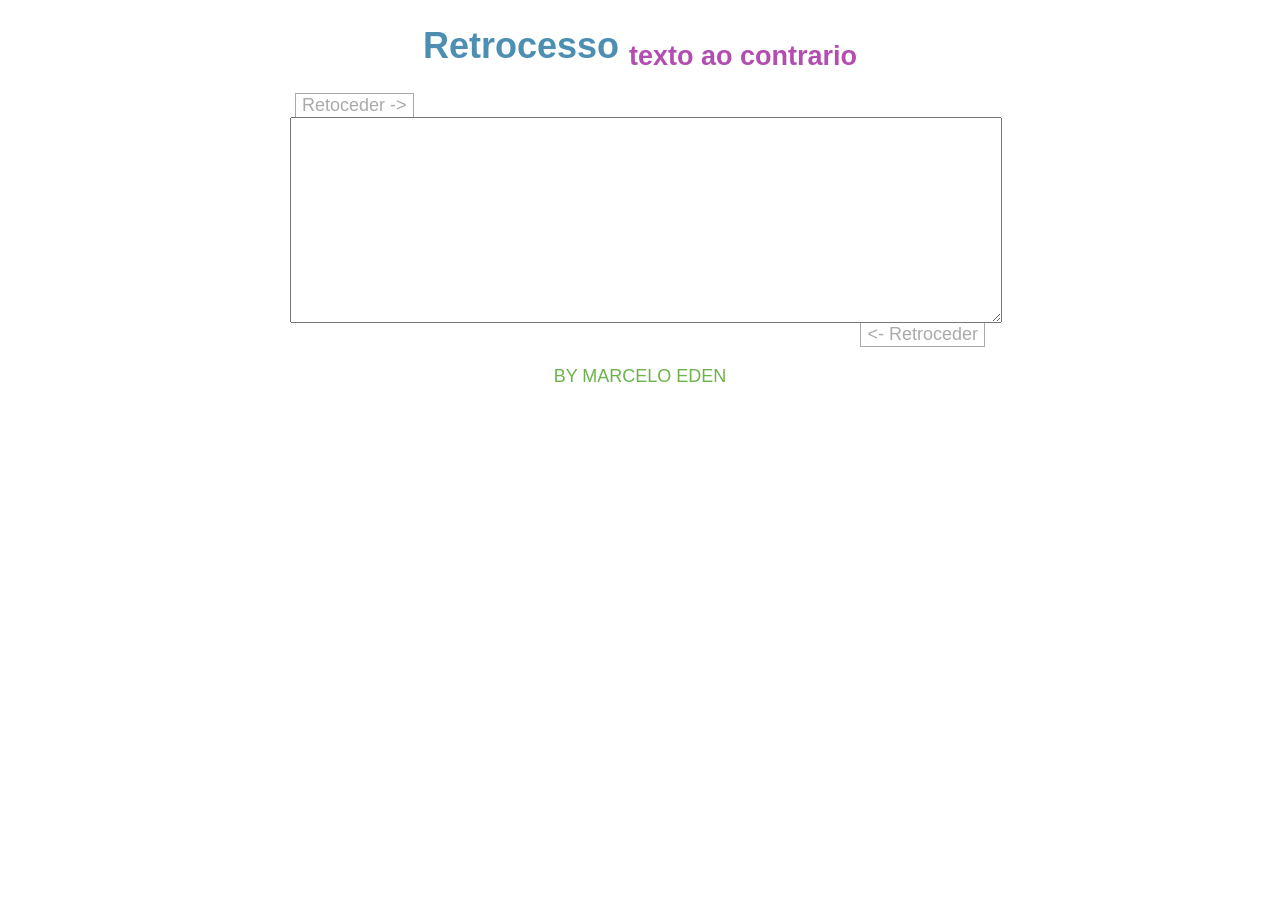
==== index.html @ bc0b53c0 "a simple tool to revert text" ====
<!DOCTYPE HTML>
<html>
  <head>
    <title>Retrocesso</title>
    <link rel="stylesheet" type="text/css" href="style.css" />
  </head>
  <body>
    <div class="container">
      <header>
        <h1 onclick="R.revertEl('sub_text');">Retrocesso <sub id="sub_text">texto ao contrario</sub></h1>
      </header>
      <section>
        <form method="get" class="retro_form" onsubmit="R.revertField('retro_text'); return false;">
          <input type="submit" class="retro_button" value="Retoceder ->" />
          <textarea id="retro_text" name="retro[text]"></textarea>
          <input type="submit" class="retro_button inverted" value="<- Retroceder"/>
        </form>
        <br class="clearfix" />
      </section>
      <footer id="footer_text" onclick="R.revertEl('footer_text');">By Marcelo Eden</footer>
    </div>
    <script type="text/javascript" src="retrocesso.js"></script>
    <script type="text/javascript">
      var R = retrocesso;
    </script>
  </body>
</html>
---- style.css ----
/*
 * HTML5 ✰ Boilerplate
 *
 * What follows is the result of much research on cross-browser styling.
 * Credit left inline and big thanks to Nicolas Gallagher, Jonathan Neal,
 * Kroc Camen, and the H5BP dev community and team.
 *
 * Detailed information about this CSS: h5bp.com/css
 *
 * ==|== normalize ==========================================================
 */


/* =============================================================================
   HTML5 display definitions
   ========================================================================== */

article, aside, details, figcaption, figure, footer, header, hgroup, nav, section { display: block; }
audio, canvas, video { display: inline-block; *display: inline; *zoom: 1; }
audio:not([controls]) { display: none; }
[hidden] { display: none; }


/* =============================================================================
   Base
   ========================================================================== */

/*
 * 1. Correct text resizing oddly in IE6/7 when body font-size is set using em units
 * 2. Force vertical scrollbar in non-IE
 * 3. Prevent iOS text size adjust on device orientation change, without disabling user zoom: h5bp.com/g
 */

html { font-size: 100%; overflow-y: scroll; -webkit-text-size-adjust: 100%; -ms-text-size-adjust: 100%; }

body { margin: 0; font-size: 18px; line-height: 1.231; }

body, button, input, select, textarea { font-family: verdana, arial, sans-serif; color: #000; }

/*
 * Remove text-shadow in selection highlight: h5bp.com/i
 * These selection declarations have to be separate
 * Also: hot pink! (or customize the background color to match your design)
 */

::-moz-selection { background: #fe57a1; color: #fff; text-shadow: none; }
::selection { background: #fe57a1; color: #fff; text-shadow: none; }


/* =============================================================================
   Links
   ========================================================================== */

a { color: #00e; }
a:visited { color: #551a8b; }
a:hover { color: #06e; }
a:focus { outline: thin dotted; }

/* Improve readability when focused and hovered in all browsers: h5bp.com/h */
a:hover, a:active { outline: 0; }


/* =============================================================================
   Typography
   ========================================================================== */

abbr[title] { border-bottom: 1px dotted; }

b, strong { font-weight: bold; }

blockquote { margin: 1em 40px; }

dfn { font-style: italic; }

hr { display: block; height: 1px; border: 0; border-top: 1px solid #ccc; margin: 1em 0; padding: 0; }

ins { background: #ff9; color: #000; text-decoration: none; }

mark { background: #ff0; color: #000; font-style: italic; font-weight: bold; }

/* Redeclare monospace font family: h5bp.com/j */
pre, code, kbd, samp { font-family: monospace, serif; _font-family: 'courier new', monospace; font-size: 1em; }

/* Improve readability of pre-formatted text in all browsers */
pre { white-space: pre; white-space: pre-wrap; word-wrap: break-word; }

q { quotes: none; }
q:before, q:after { content: ""; content: none; }

small { font-size: 85%; }

/* Position subscript and superscript content without affecting line-height: h5bp.com/k */
sub, sup { font-size: 75%; line-height: 0; position: relative; vertical-align: baseline; }
sup { top: -0.5em; }
sub { bottom: -0.25em; }


/* =============================================================================
   Lists
   ========================================================================== */

ul, ol { margin: 1em 0; padding: 0 0 0 40px; }
dd { margin: 0 0 0 40px; }
nav ul, nav ol { list-style: none; list-style-image: none; margin: 0; padding: 0; }


/* =============================================================================
   Embedded content
   ========================================================================== */

/*
 * 1. Improve image quality when scaled in IE7: h5bp.com/d
 * 2. Remove the gap between images and borders on image containers: h5bp.com/e
 */

img { border: 0; -ms-interpolation-mode: bicubic; vertical-align: middle; }

/*
 * Correct overflow not hidden in IE9
 */

svg:not(:root) { overflow: hidden; }


/* =============================================================================
   Figures
   ========================================================================== */

figure { margin: 0; }


/* =============================================================================
   Forms
   ========================================================================== */

form { margin: 0; }
fieldset { border: 0; margin: 0; padding: 0; }

/* Indicate that 'label' will shift focus to the associated form element */
label { cursor: pointer; }

/*
 * 1. Correct color not inheriting in IE6/7/8/9
 * 2. Correct alignment displayed oddly in IE6/7
 */

legend { border: 0; *margin-left: -7px; padding: 0; }

/*
 * 1. Correct font-size not inheriting in all browsers
 * 2. Remove margins in FF3/4 S5 Chrome
 * 3. Define consistent vertical alignment display in all browsers
 */

button, input, select, textarea { font-size: 100%; margin: 0; vertical-align: baseline; *vertical-align: middle; }

/*
 * 1. Define line-height as normal to match FF3/4 (set using !important in the UA stylesheet)
 */

button, input { line-height: normal; }

/*
 * 1. Display hand cursor for clickable form elements
 * 2. Allow styling of clickable form elements in iOS
 * 3. Correct inner spacing displayed oddly in IE7 (doesn't effect IE6)
 */

button, input[type="button"], input[type="reset"], input[type="submit"] { cursor: pointer; -webkit-appearance: button; *overflow: visible; }

/*
 * Consistent box sizing and appearance
 */

input[type="checkbox"], input[type="radio"] { box-sizing: border-box; padding: 0; }
input[type="search"] { -webkit-appearance: textfield; -moz-box-sizing: content-box; -webkit-box-sizing: content-box; box-sizing: content-box; }
input[type="search"]::-webkit-search-decoration { -webkit-appearance: none; }

/*
 * Remove inner padding and border in FF3/4: h5bp.com/l
 */

button::-moz-focus-inner, input::-moz-focus-inner { border: 0; padding: 0; }

/*
 * 1. Remove default vertical scrollbar in IE6/7/8/9
 * 2. Allow only vertical resizing
 */

textarea { overflow: auto; vertical-align: top; resize: vertical; }

/* Colors for form validity */
input:valid, textarea:valid {  }
input:invalid, textarea:invalid { background-color: #f0dddd; }


/* =============================================================================
   Tables
   ========================================================================== */

table { border-collapse: collapse; border-spacing: 0; }
td { vertical-align: top; }


/* ==|== primary styles =====================================================
   Author: EDEN
   ========================================================================== */

.container { width: 95%; max-width: 700px; margin: 0 auto; }
header { margin: 10px 0; }
header h1 { text-align: center; color: hsl(201, 40%, 50%); }
header h1 sub { text-align: right; margin: 0; color: hsl(301, 40%, 50%); }
footer { text-align: center; clear: both; margin: 20px 0 5px; text-transform: uppercase; color: #6DB34D; }

.retro_button { float: left; clear: both; background: #FFF; border: #AAA solid 1px; border-bottom: none; margin: 0 5px; color: #AAA; }
.retro_button.inverted { float: right; border: #AAA solid 1px; border-top: none; }
.retro_button:hover, .retro_button:active { border-color: #000; color: #000; }
#retro_text { display: block; margin: 0px; height: 194px; width: 100%; clear: both; padding: 5px; }










/* ==|== media queries ======================================================
   PLACEHOLDER Media Queries for Responsive Design.
   These override the primary ('mobile first') styles
   Modify as content requires.
   ========================================================================== */

@media only screen and (min-width: 480px) {
  /* Style adjustments for viewports 480px and over go here */

}

@media only screen and (min-width: 768px) {
  /* Style adjustments for viewports 768px and over go here */

}



/* ==|== non-semantic helper classes ========================================
   Please define your styles before this section.
   ========================================================================== */

/* For image replacement */
.ir { display: block; border: 0; text-indent: -999em; overflow: hidden; background-color: transparent; background-repeat: no-repeat; text-align: left; direction: ltr; }
.ir br { display: none; }

/* Hide from both screenreaders and browsers: h5bp.com/u */
.hidden { display: none !important; visibility: hidden; }

/* Hide only visually, but have it available for screenreaders: h5bp.com/v */
.visuallyhidden { border: 0; clip: rect(0 0 0 0); height: 1px; margin: -1px; overflow: hidden; padding: 0; position: absolute; width: 1px; }

/* Extends the .visuallyhidden class to allow the element to be focusable when navigated to via the keyboard: h5bp.com/p */
.visuallyhidden.focusable:active, .visuallyhidden.focusable:focus { clip: auto; height: auto; margin: 0; overflow: visible; position: static; width: auto; }

/* Hide visually and from screenreaders, but maintain layout */
.invisible { visibility: hidden; }

/* Contain floats: h5bp.com/q */
.clearfix:before, .clearfix:after { content: ""; display: table; }
.clearfix:after { clear: both; }
.clearfix { *zoom: 1; }



/* ==|== print styles =======================================================
   Print styles.
   Inlined to avoid required HTTP connection: h5bp.com/r
   ========================================================================== */

@media print {
  * { background: transparent !important; color: black !important; box-shadow:none !important; text-shadow: none !important; filter:none !important; -ms-filter: none !important; } /* Black prints faster: h5bp.com/s */
  a, a:visited { text-decoration: underline; }
  a[href]:after { content: " (" attr(href) ")"; }
  abbr[title]:after { content: " (" attr(title) ")"; }
  .ir a:after, a[href^="javascript:"]:after, a[href^="#"]:after { content: ""; }  /* Don't show links for images, or javascript/internal links */
  pre, blockquote { border: 1px solid #999; page-break-inside: avoid; }
  thead { display: table-header-group; } /* h5bp.com/t */
  tr, img { page-break-inside: avoid; }
  img { max-width: 100% !important; }
  @page { margin: 0.5cm; }
  p, h2, h3 { orphans: 3; widows: 3; }
  h2, h3 { page-break-after: avoid; }
}
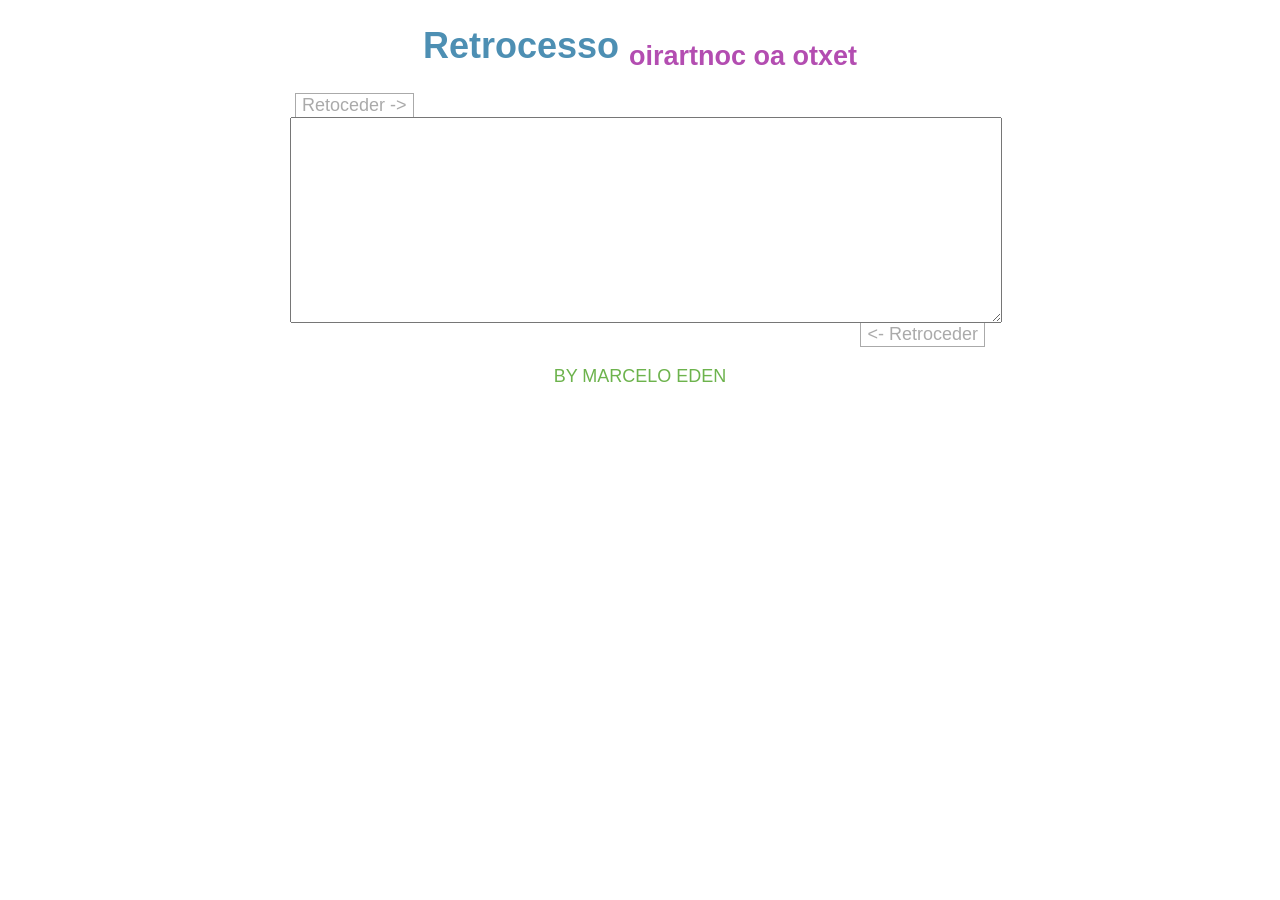
==== commit 38b30ad2: "revert sub heading" ====
--- a/index.html
+++ b/index.html
@@ -3,11 +3,12 @@
   <head>
     <title>Retrocesso</title>
     <link rel="stylesheet" type="text/css" href="style.css" />
+    <link rel="shortcut icon" href="favicon.ico" />
   </head>
   <body>
     <div class="container">
       <header>
-        <h1 onclick="R.revertEl('sub_text');">Retrocesso <sub id="sub_text">texto ao contrario</sub></h1>
+        <h1 onclick="R.revertEl('sub_text');">Retrocesso <sub id="sub_text">oirartnoc oa otxet</sub></h1>
       </header>
       <section>
         <form method="get" class="retro_form" onsubmit="R.revertField('retro_text'); return false;">
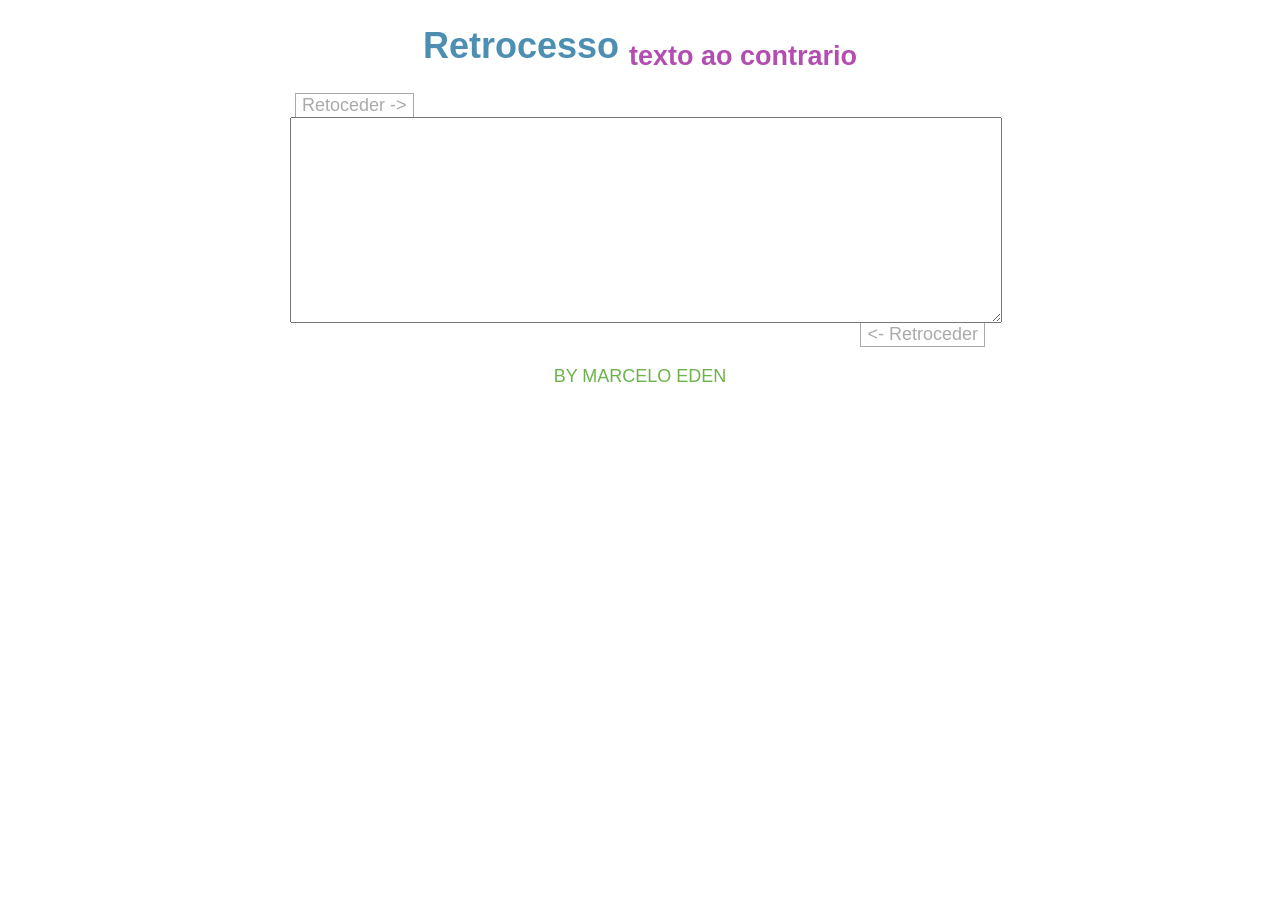
==== commit 765801ea: "added favicon and created chrome_app" ====
--- a/index.html
+++ b/index.html
@@ -8,7 +8,7 @@
   <body>
     <div class="container">
       <header>
-        <h1 onclick="R.revertEl('sub_text');">Retrocesso <sub id="sub_text">oirartnoc oa otxet</sub></h1>
+        <h1 onclick="R.revertEl('sub_text');">Retrocesso <sub id="sub_text">texto ao contrario</sub></h1>
       </header>
       <section>
         <form method="get" class="retro_form" onsubmit="R.revertField('retro_text'); return false;">
